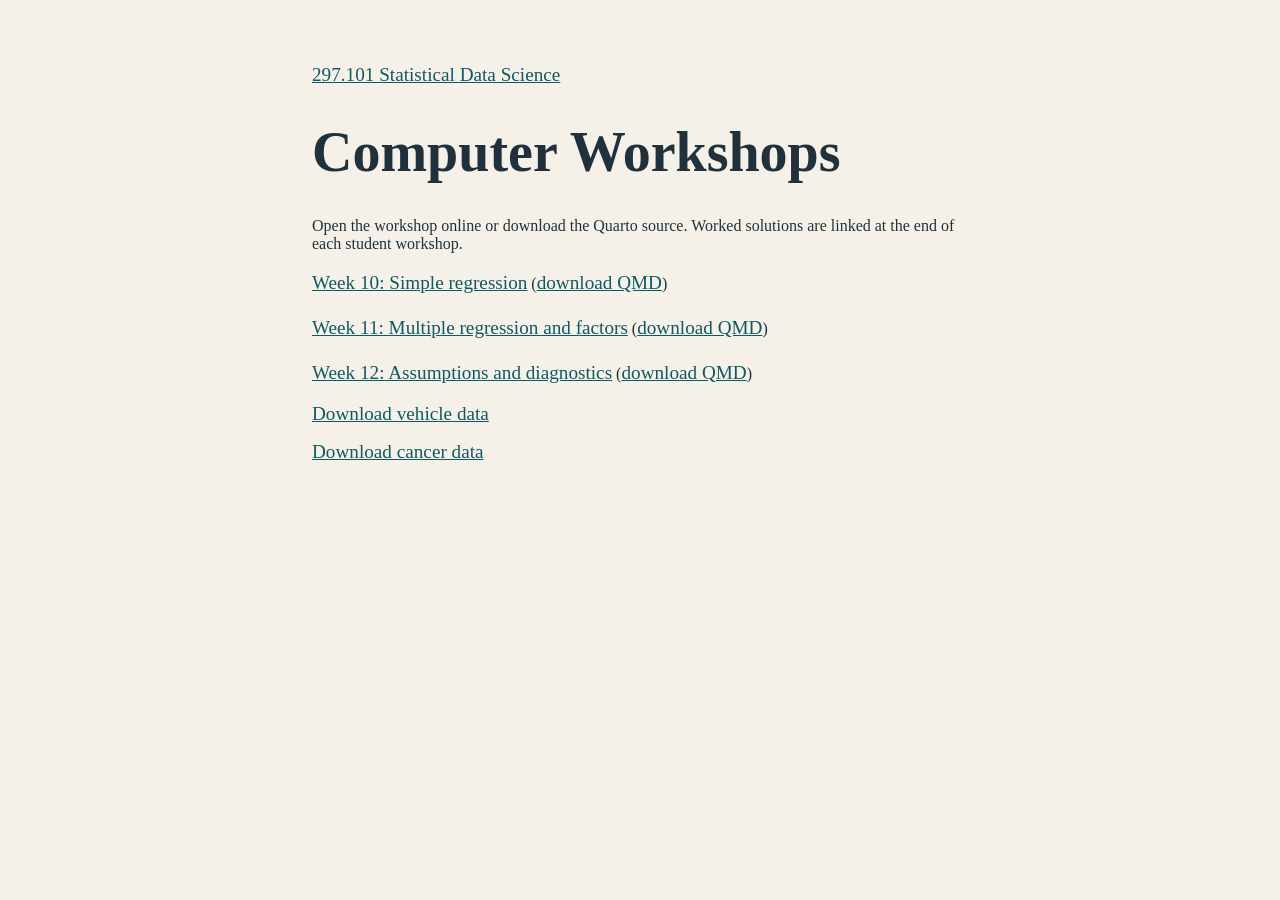
==== site/labs/index.html @ 5fd79b51 "Add hosted lab index" ====
<!doctype html>
<html lang="en">
  <head>
    <meta charset="utf-8">
    <meta name="viewport" content="width=device-width, initial-scale=1">
    <title>Labs | 297.101 Statistical Data Science</title>
    <style>
      :root { color: #20313b; background: #f5f1e8; font-family: Georgia, serif; }
      body { box-sizing: border-box; max-width: 44rem; margin: 0 auto; padding: 3rem 1.5rem; }
      h1 { font-size: clamp(2rem, 6vw, 3.5rem); line-height: 1; }
      ul { list-style: none; padding: 0; }
      li { margin: 1rem 0; line-height: 1.5; }
      a { color: #0f5964; font-size: 1.2rem; }
      .download { font-size: 1rem; }
      .back { font-size: 1rem; }
    </style>
  </head>
  <body>
    <p class="back"><a href="../">297.101 Statistical Data Science</a></p>
    <h1>Computer Workshops</h1>
    <p>Open the workshop online or download the Quarto source. Worked solutions are linked at the end of each student workshop.</p>
    <ul>
      <li><a href="Workshop_Week10_Relationships.html">Week 10: Simple regression</a> <span class="download">(<a href="Workshop_Week10_Relationships.qmd" download>download QMD</a>)</span></li>
      <li><a href="Workshop_Week11_Testing.html">Week 11: Multiple regression and factors</a> <span class="download">(<a href="Workshop_Week11_Testing.qmd" download>download QMD</a>)</span></li>
      <li><a href="Workshop_Week12_Assumptions.html">Week 12: Assumptions and diagnostics</a> <span class="download">(<a href="Workshop_Week12_Assumptions.qmd" download>download QMD</a>)</span></li>
    </ul>
    <p class="download"><a href="nz_vehicles_2025.csv" download>Download vehicle data</a></p>
    <p class="download"><a href="regression/cancer_data.csv" download>Download cancer data</a></p>
  </body>
</html>
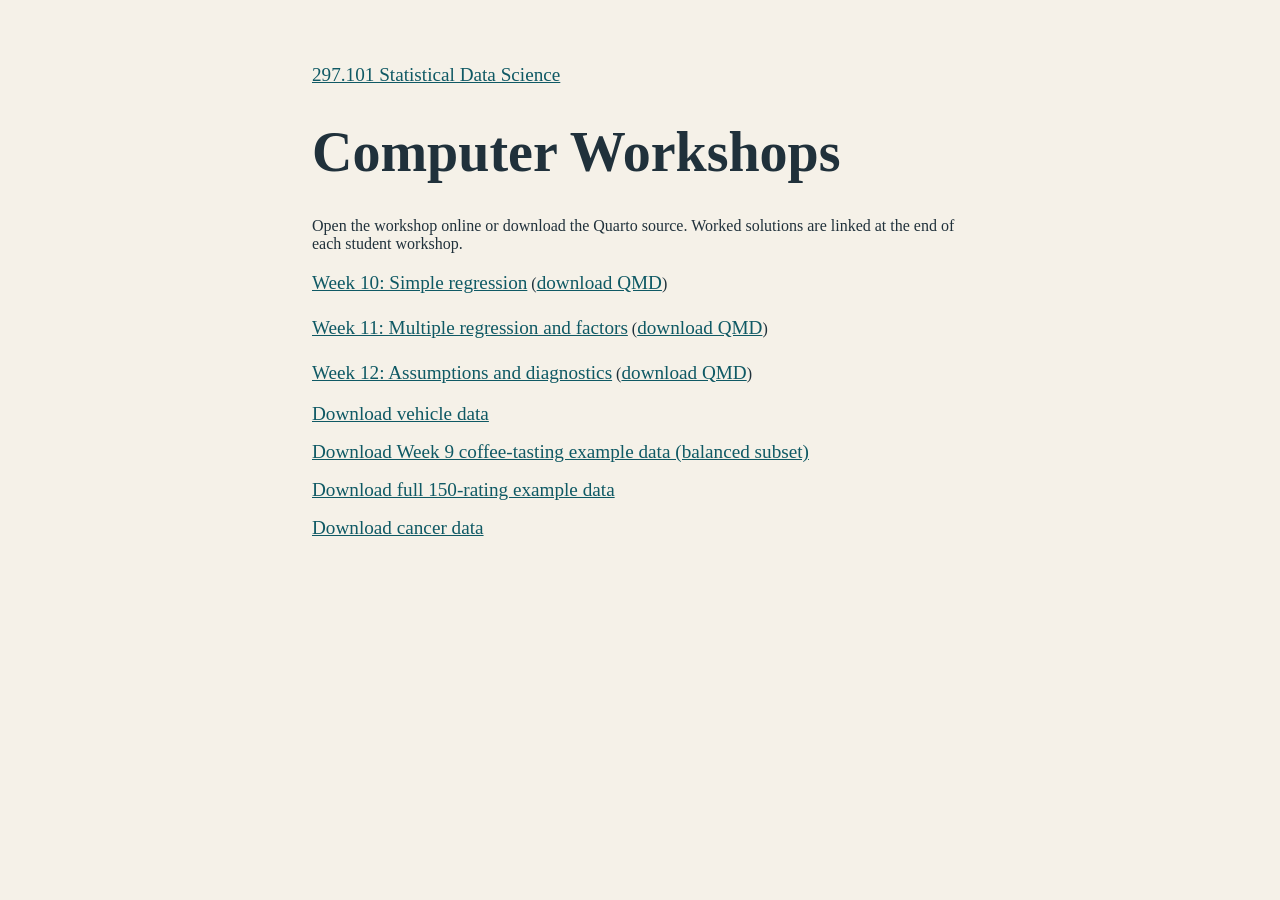
==== commit e92493fc: "Add balanced coffee example to Week 11 materials" ====
--- a/site/labs/index.html
+++ b/site/labs/index.html
@@ -25,6 +25,8 @@
       <li><a href="Workshop_Week12_Assumptions.html">Week 12: Assumptions and diagnostics</a> <span class="download">(<a href="Workshop_Week12_Assumptions.qmd" download>download QMD</a>)</span></li>
     </ul>
     <p class="download"><a href="nz_vehicles_2025.csv" download>Download vehicle data</a></p>
+    <p class="download"><a href="coffee_tasting_balanced.csv" download>Download Week 9 coffee-tasting example data (balanced subset)</a></p>
+    <p class="download"><a href="coffee_tasting_example.csv" download>Download full 150-rating example data</a></p>
     <p class="download"><a href="regression/cancer_data.csv" download>Download cancer data</a></p>
   </body>
 </html>
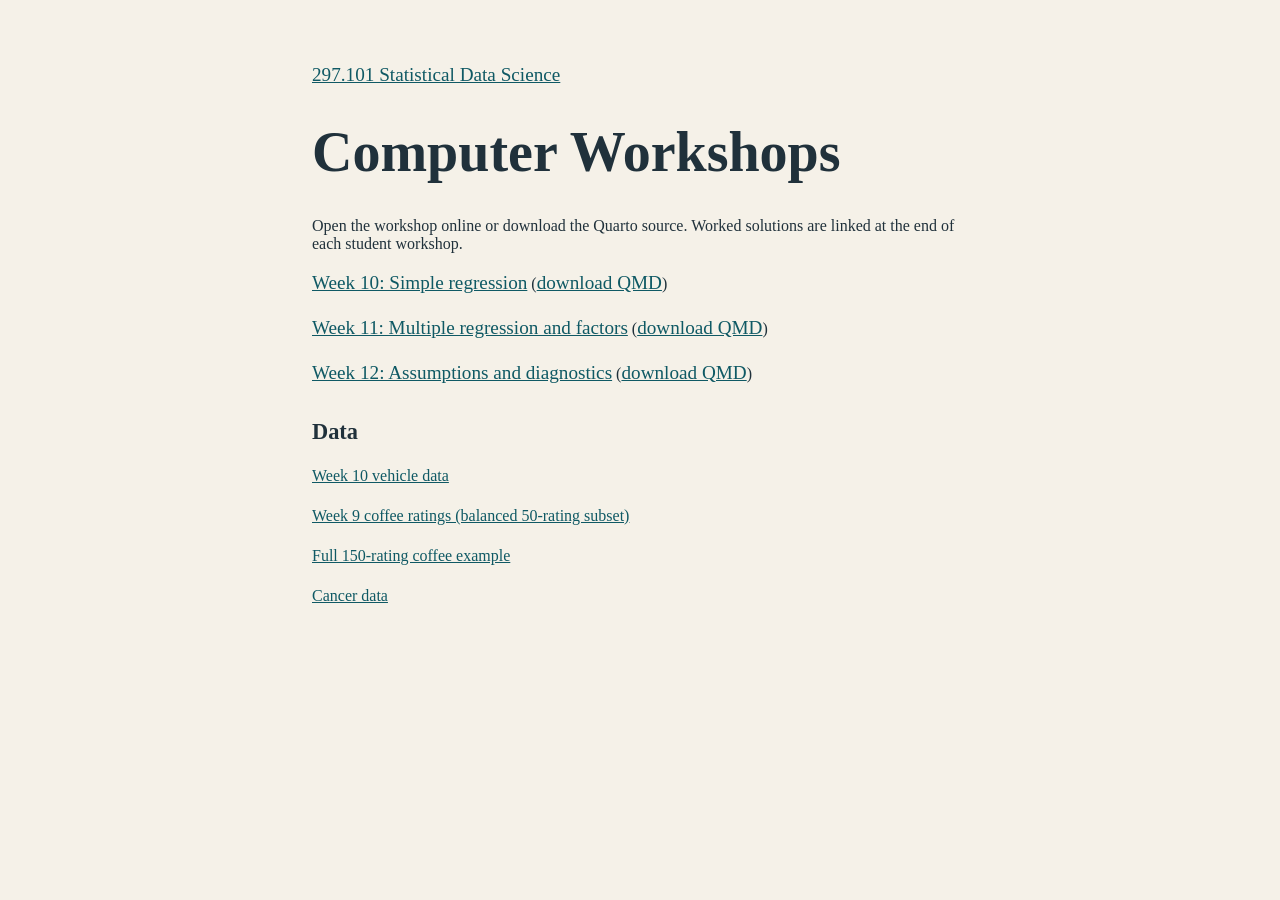
==== commit 8c9c667e: "Add coffee model exercise and organize lab data links" ====
--- a/site/labs/index.html
+++ b/site/labs/index.html
@@ -8,6 +8,7 @@
       :root { color: #20313b; background: #f5f1e8; font-family: Georgia, serif; }
       body { box-sizing: border-box; max-width: 44rem; margin: 0 auto; padding: 3rem 1.5rem; }
       h1 { font-size: clamp(2rem, 6vw, 3.5rem); line-height: 1; }
+      h2 { font-size: 1.4rem; margin-top: 2rem; }
       ul { list-style: none; padding: 0; }
       li { margin: 1rem 0; line-height: 1.5; }
       a { color: #0f5964; font-size: 1.2rem; }
@@ -24,9 +25,12 @@
       <li><a href="Workshop_Week11_Testing.html">Week 11: Multiple regression and factors</a> <span class="download">(<a href="Workshop_Week11_Testing.qmd" download>download QMD</a>)</span></li>
       <li><a href="Workshop_Week12_Assumptions.html">Week 12: Assumptions and diagnostics</a> <span class="download">(<a href="Workshop_Week12_Assumptions.qmd" download>download QMD</a>)</span></li>
     </ul>
-    <p class="download"><a href="nz_vehicles_2025.csv" download>Download vehicle data</a></p>
-    <p class="download"><a href="coffee_tasting_balanced.csv" download>Download Week 9 coffee-tasting example data (balanced subset)</a></p>
-    <p class="download"><a href="coffee_tasting_example.csv" download>Download full 150-rating example data</a></p>
-    <p class="download"><a href="regression/cancer_data.csv" download>Download cancer data</a></p>
+    <h2>Data</h2>
+    <ul>
+      <li><a class="download" href="nz_vehicles_2025.csv" download>Week 10 vehicle data</a></li>
+      <li><a class="download" href="coffee_tasting_balanced.csv" download>Week 9 coffee ratings (balanced 50-rating subset)</a></li>
+      <li><a class="download" href="coffee_tasting_example.csv" download>Full 150-rating coffee example</a></li>
+      <li><a class="download" href="regression/cancer_data.csv" download>Cancer data</a></li>
+    </ul>
   </body>
 </html>
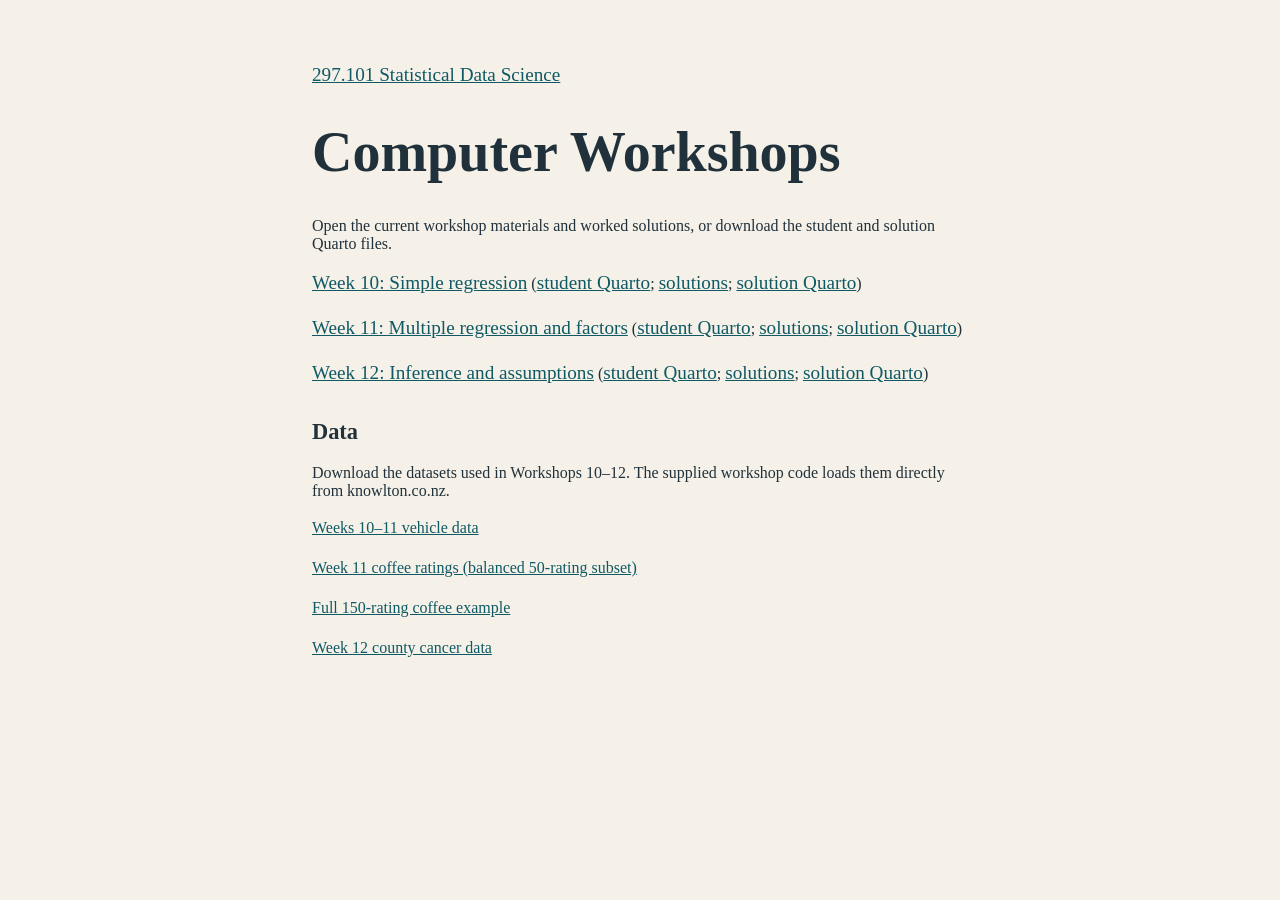
==== commit 5f33cf8f: "Update course landing pages with direct workshop solutions" ====
--- a/site/labs/index.html
+++ b/site/labs/index.html
@@ -19,18 +19,19 @@
   <body>
     <p class="back"><a href="../">297.101 Statistical Data Science</a></p>
     <h1>Computer Workshops</h1>
-    <p>Open the workshop online or download the Quarto source. Worked solutions are linked at the end of each student workshop.</p>
+    <p>Open the current workshop materials and worked solutions, or download the student and solution Quarto files.</p>
     <ul>
-      <li><a href="Workshop_Week10_Relationships.html">Week 10: Simple regression</a> <span class="download">(<a href="Workshop_Week10_Relationships.qmd" download>download QMD</a>)</span></li>
-      <li><a href="Workshop_Week11_Testing.html">Week 11: Multiple regression and factors</a> <span class="download">(<a href="Workshop_Week11_Testing.qmd" download>download QMD</a>)</span></li>
-      <li><a href="Workshop_Week12_Assumptions.html">Week 12: Assumptions and diagnostics</a> <span class="download">(<a href="Workshop_Week12_Assumptions.qmd" download>download QMD</a>)</span></li>
+      <li><a href="Workshop_Week10_Relationships.html">Week 10: Simple regression</a> <span class="download">(<a href="Workshop_Week10_Relationships.qmd" download>student Quarto</a>; <a href="Workshop_Week10_Relationships_guide.html">solutions</a>; <a href="Workshop_Week10_Relationships_guide.qmd" download>solution Quarto</a>)</span></li>
+      <li><a href="Workshop_Week11_Testing.html">Week 11: Multiple regression and factors</a> <span class="download">(<a href="Workshop_Week11_Testing.qmd" download>student Quarto</a>; <a href="Workshop_Week11_Testing_guide.html">solutions</a>; <a href="Workshop_Week11_Testing_guide.qmd" download>solution Quarto</a>)</span></li>
+      <li><a href="Workshop_Week12_Assumptions.html">Week 12: Inference and assumptions</a> <span class="download">(<a href="Workshop_Week12_Assumptions.qmd" download>student Quarto</a>; <a href="Workshop_Week12_Assumptions_guide.html">solutions</a>; <a href="Workshop_Week12_Assumptions_guide.qmd" download>solution Quarto</a>)</span></li>
     </ul>
     <h2>Data</h2>
+    <p>Download the datasets used in Workshops 10–12. The supplied workshop code loads them directly from knowlton.co.nz.</p>
     <ul>
-      <li><a class="download" href="nz_vehicles_2025.csv" download>Week 10 vehicle data</a></li>
-      <li><a class="download" href="coffee_tasting_balanced.csv" download>Week 9 coffee ratings (balanced 50-rating subset)</a></li>
+      <li><a class="download" href="nz_vehicles_2025.csv" download>Weeks 10–11 vehicle data</a></li>
+      <li><a class="download" href="coffee_tasting_balanced.csv" download>Week 11 coffee ratings (balanced 50-rating subset)</a></li>
       <li><a class="download" href="coffee_tasting_example.csv" download>Full 150-rating coffee example</a></li>
-      <li><a class="download" href="regression/cancer_data.csv" download>Cancer data</a></li>
+      <li><a class="download" href="regression/cancer_data.csv" download>Week 12 county cancer data</a></li>
     </ul>
   </body>
 </html>
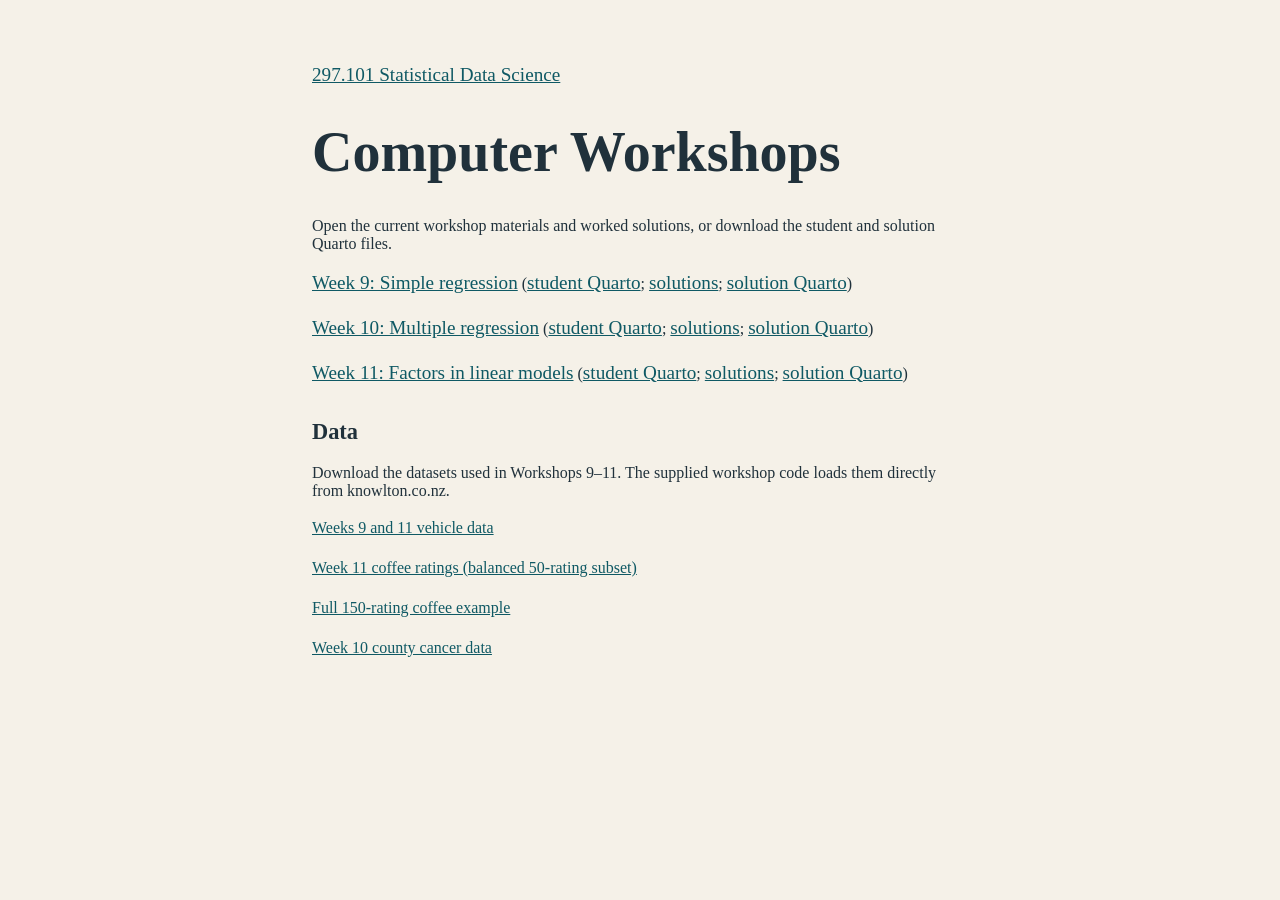
==== commit 0fabaf35: "Publish 2027 week 9-11 lectures and workshops Point the deploy workflow and landing pages at the res" ====
--- a/site/labs/index.html
+++ b/site/labs/index.html
@@ -21,17 +21,17 @@
     <h1>Computer Workshops</h1>
     <p>Open the current workshop materials and worked solutions, or download the student and solution Quarto files.</p>
     <ul>
-      <li><a href="Workshop_Week10_Relationships.html">Week 10: Simple regression</a> <span class="download">(<a href="Workshop_Week10_Relationships.qmd" download>student Quarto</a>; <a href="Workshop_Week10_Relationships_guide.html">solutions</a>; <a href="Workshop_Week10_Relationships_guide.qmd" download>solution Quarto</a>)</span></li>
-      <li><a href="Workshop_Week11_Testing.html">Week 11: Multiple regression and factors</a> <span class="download">(<a href="Workshop_Week11_Testing.qmd" download>student Quarto</a>; <a href="Workshop_Week11_Testing_guide.html">solutions</a>; <a href="Workshop_Week11_Testing_guide.qmd" download>solution Quarto</a>)</span></li>
-      <li><a href="Workshop_Week12_Assumptions.html">Week 12: Inference and assumptions</a> <span class="download">(<a href="Workshop_Week12_Assumptions.qmd" download>student Quarto</a>; <a href="Workshop_Week12_Assumptions_guide.html">solutions</a>; <a href="Workshop_Week12_Assumptions_guide.qmd" download>solution Quarto</a>)</span></li>
+      <li><a href="Workshop_Week09_SLR.html">Week 9: Simple regression</a> <span class="download">(<a href="Workshop_Week09_SLR.qmd" download>student Quarto</a>; <a href="Workshop_Week09_SLR_guide.html">solutions</a>; <a href="Workshop_Week09_SLR_guide.qmd" download>solution Quarto</a>)</span></li>
+      <li><a href="Workshop_Week10_MLR.html">Week 10: Multiple regression</a> <span class="download">(<a href="Workshop_Week10_MLR.qmd" download>student Quarto</a>; <a href="Workshop_Week10_MLR_guide.html">solutions</a>; <a href="Workshop_Week10_MLR_guide.qmd" download>solution Quarto</a>)</span></li>
+      <li><a href="Workshop_Week11_Factors.html">Week 11: Factors in linear models</a> <span class="download">(<a href="Workshop_Week11_Factors.qmd" download>student Quarto</a>; <a href="Workshop_Week11_Factors_guide.html">solutions</a>; <a href="Workshop_Week11_Factors_guide.qmd" download>solution Quarto</a>)</span></li>
     </ul>
     <h2>Data</h2>
-    <p>Download the datasets used in Workshops 10–12. The supplied workshop code loads them directly from knowlton.co.nz.</p>
+    <p>Download the datasets used in Workshops 9–11. The supplied workshop code loads them directly from knowlton.co.nz.</p>
     <ul>
-      <li><a class="download" href="nz_vehicles_2025.csv" download>Weeks 10–11 vehicle data</a></li>
+      <li><a class="download" href="nz_vehicles_2025.csv" download>Weeks 9 and 11 vehicle data</a></li>
       <li><a class="download" href="coffee_tasting_balanced.csv" download>Week 11 coffee ratings (balanced 50-rating subset)</a></li>
       <li><a class="download" href="coffee_tasting_example.csv" download>Full 150-rating coffee example</a></li>
-      <li><a class="download" href="regression/cancer_data.csv" download>Week 12 county cancer data</a></li>
+      <li><a class="download" href="regression/cancer_data.csv" download>Week 10 county cancer data</a></li>
     </ul>
   </body>
 </html>
